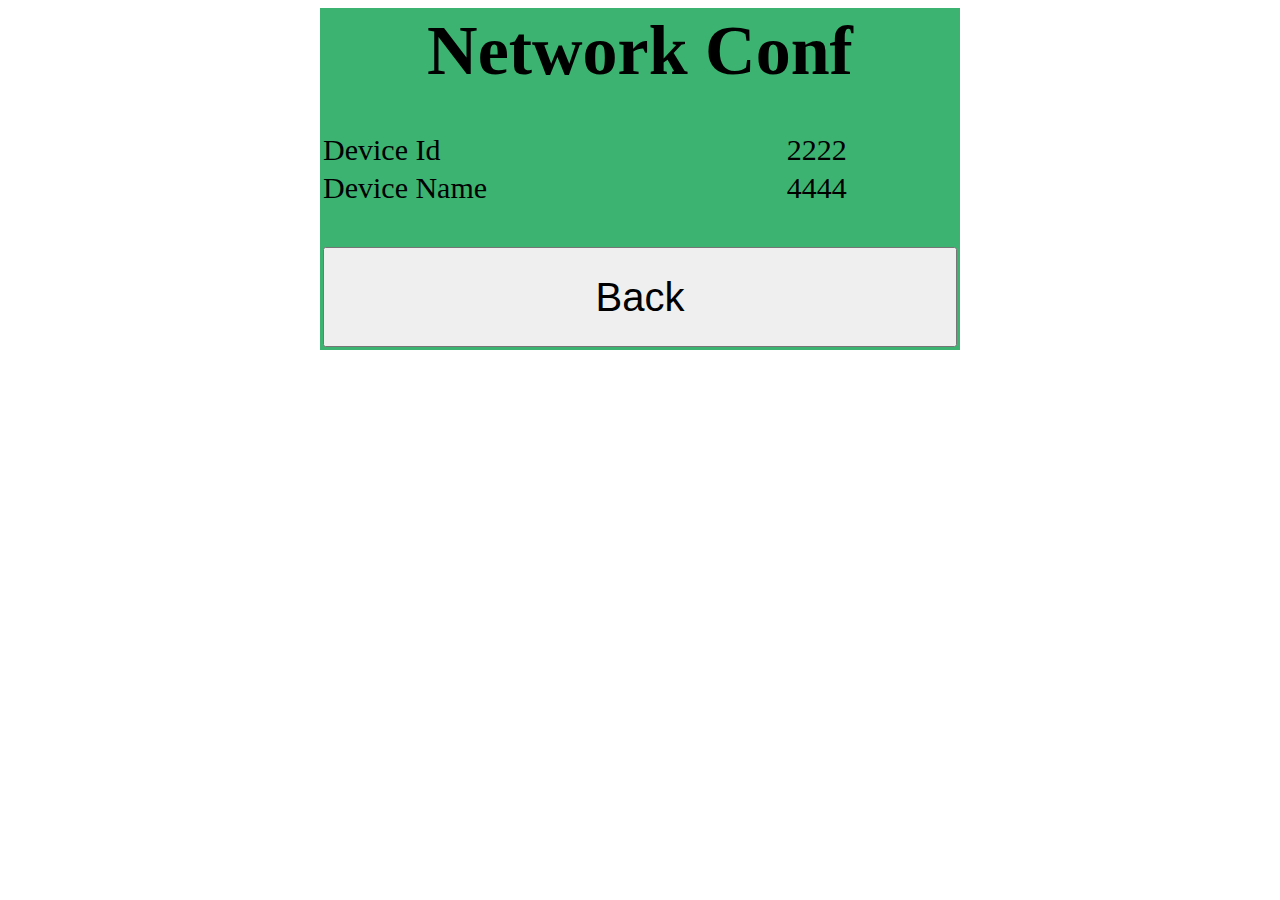
==== Mess-EspNow/data/Pages/NetConf/NetworkConf.html @ b6712b62 "added webserver." ====
<html>
<head>
   <title>ESP8266 Web Server</title>
   <meta name="viewport" content="width=device-width, initial-scale=1">
   <link rel="icon" href="data:,">
   <link rel="stylesheet" type="text/css" href="testcss.css">
</head>
<body>
   <div style="margin: auto; width: 640px; background-color: MediumSeaGreen;">
      <table style="width:100%; font-size:30px">
         <tr><th colspan='2' style="font-size: 70;">Network Conf</th></tr>
         <tr><td>&nbsp;</td></tr>
         <tr>
            <td>Device Id</td><td>2222</td>
         </tr>
         <tr>
            <td>Device Name</td><td>4444</td>
         </tr>
         <tr><td>&nbsp;</td></tr>
         <tr>
            <td colspan='2'>
               <a href="javascript:history.back()"><button style="Width:100%; height:100px; font-size: 40px;">Back</button></a>
            </td>
         </tr>
      </table>
   </div>
</body>
</html>
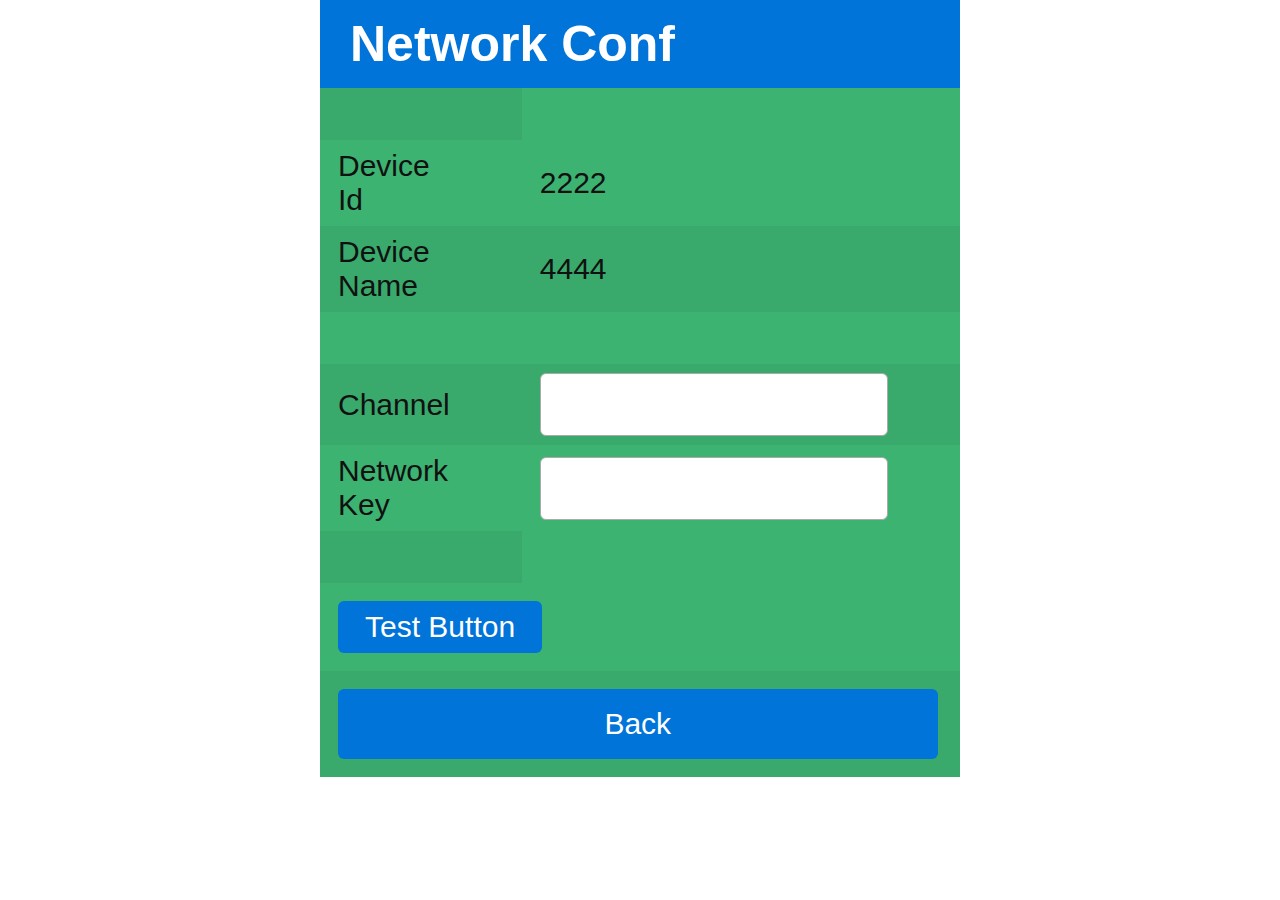
==== commit 251a6846: "update html files." ====
--- a/Mess-EspNow/data/Pages/NetConf/NetworkConf.html
+++ b/Mess-EspNow/data/Pages/NetConf/NetworkConf.html
@@ -1,14 +1,35 @@
 <html>
 <head>
-   <title>ESP8266 Web Server</title>
-   <meta name="viewport" content="width=device-width, initial-scale=1">
-   <link rel="icon" href="data:,">
-   <link rel="stylesheet" type="text/css" href="testcss.css">
+   <title>Network Conf</title>
+   <script type="module" src="../Components/sharedHeader.js"></script>
+   <script type="module" src="../Components/sharedComps.js"></script>
 </head>
 <body>
-   <div style="margin: auto; width: 640px; background-color: MediumSeaGreen;">
-      <table style="width:100%; font-size:30px">
-         <tr><th colspan='2' style="font-size: 70;">Network Conf</th></tr>
+   <shared-header></shared-header>
+
+   <div class="modal">
+     <input id="modal_1" type="checkbox" />
+     <label for="modal_1" class="overlay"></label>
+     <article>
+       <header>
+         <h3>Great offer</h3>
+         <label for="modal_1" class="close">&times;</label>
+       </header>
+       <section class="content">
+         We have a special offer for you. I am sure you will love it! However this does look spammy...
+       </section>
+       <footer>
+         <a class="button" href="#">See offer</a>
+         <label for="modal_1" class="button dangerous">
+           Cancel
+         </label>
+       </footer>
+     </article>
+   </div>
+
+   <div class="app-page">
+      <table style="width:100%; font-size:30px;">
+         <tr><th colspan='2' style="font-size: 50;">Network Conf</th></tr>
          <tr><td>&nbsp;</td></tr>
          <tr>
             <td>Device Id</td><td>2222</td>
@@ -18,8 +39,22 @@
          </tr>
          <tr><td>&nbsp;</td></tr>
          <tr>
+            <td width="30%;">Channel</td>
+            <td width="100%;"><input type="text" placeholder=""></td>
+         </tr>
+         <tr>
+            <td width="30%;">Network Key</td>
+            <td width="100%;"><input type="text" placeholder=""></td>
+         </tr>
+         <tr><td>&nbsp;</td></tr>
+         <tr>
             <td colspan='2'>
-               <a href="javascript:history.back()"><button style="Width:100%; height:100px; font-size: 40px;">Back</button></a>
+               <label for="modal_1" class="button table-btn">Test Button</label>
+            </td>
+         </tr>
+         <tr>
+            <td colspan='2'>
+               <back-btn></back-btn>
             </td>
          </tr>
       </table>
